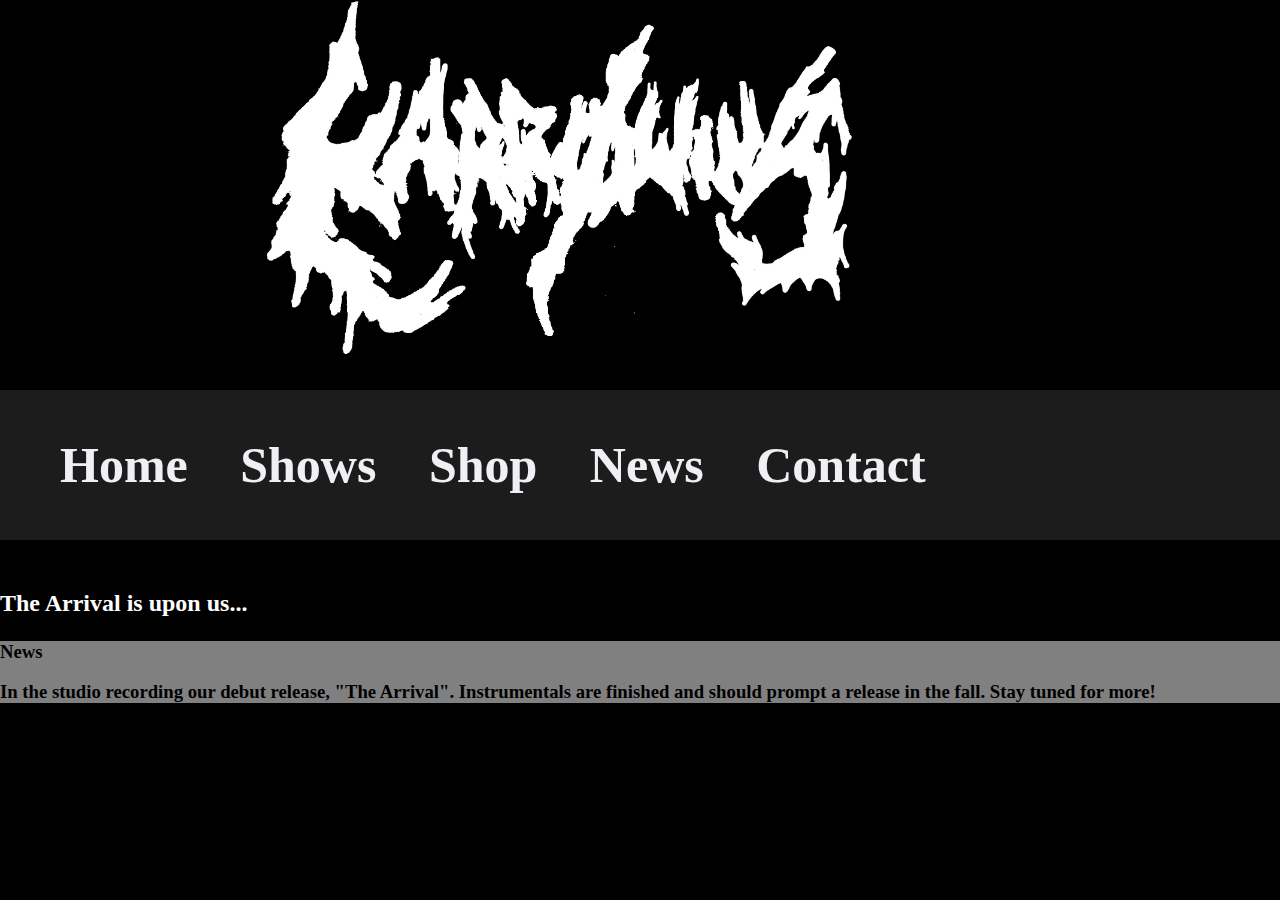
==== index.html @ 7a7349bb "adding new files" ====
<!DOCTYPE html>
<html>
    <head>
        <link rel="stylesheet" type="text/css" href="style.css">
        <script type="form.js"></script>
        <img src="../img/harrowinglogo.jpg" class= "hair" width="50%" height="50%">
    </head>
    <body>
        <h1>
            <div id="navbar">
                <ul id="nav">
                    <li><a href="+">Home</a></li>
                    <li><a href="+">Shows</a></li>
                    <li><a href="+">Shop</a></li>
                   <li><a href="+">News</a></li>
                    <li><a href="+">Contact</a></li>
                </ul>
                
            </div>
        </h1>
        
       <h2> <div color= "white" >
           
            <p>The Arrival is upon us...</p>
           </div>
        </h2>
       <h3 
           class="w3-center" style="background-color: grey"> News
        <p>In the studio recording our debut release, "The Arrival". Instrumentals are finished and should prompt a release in the fall. Stay tuned for more!
        </p>
           </h3>
    </body>
</html>
---- style.css ----
body {
    background-color: black;
    margin: 0;
    padding: 0;
}
#head img {
       size: 50%
}
#navbar {
    background-color: #1C1C1C;
    font-size:50px;
    font-weight:600;
}

#nav {
    list-style-type: none;
    padding-left: 5;
    margin-top: 0;
}
.hair{
    position: relative;
    left: 250px;
    
}

#nav li {
    display: inline-block;
    line-height: 3;
   
}
#nav li a {
    color: #F0EFF4;
    text-decoration: none;
    padding: 0 20px;
    display: inline-block; 
}
#nav li a:hover {
    color: #0EFF4;
    background-color: #434A4F;
    transition: all .3s;
}
h2 {
    color: white;
}
p {
    
}
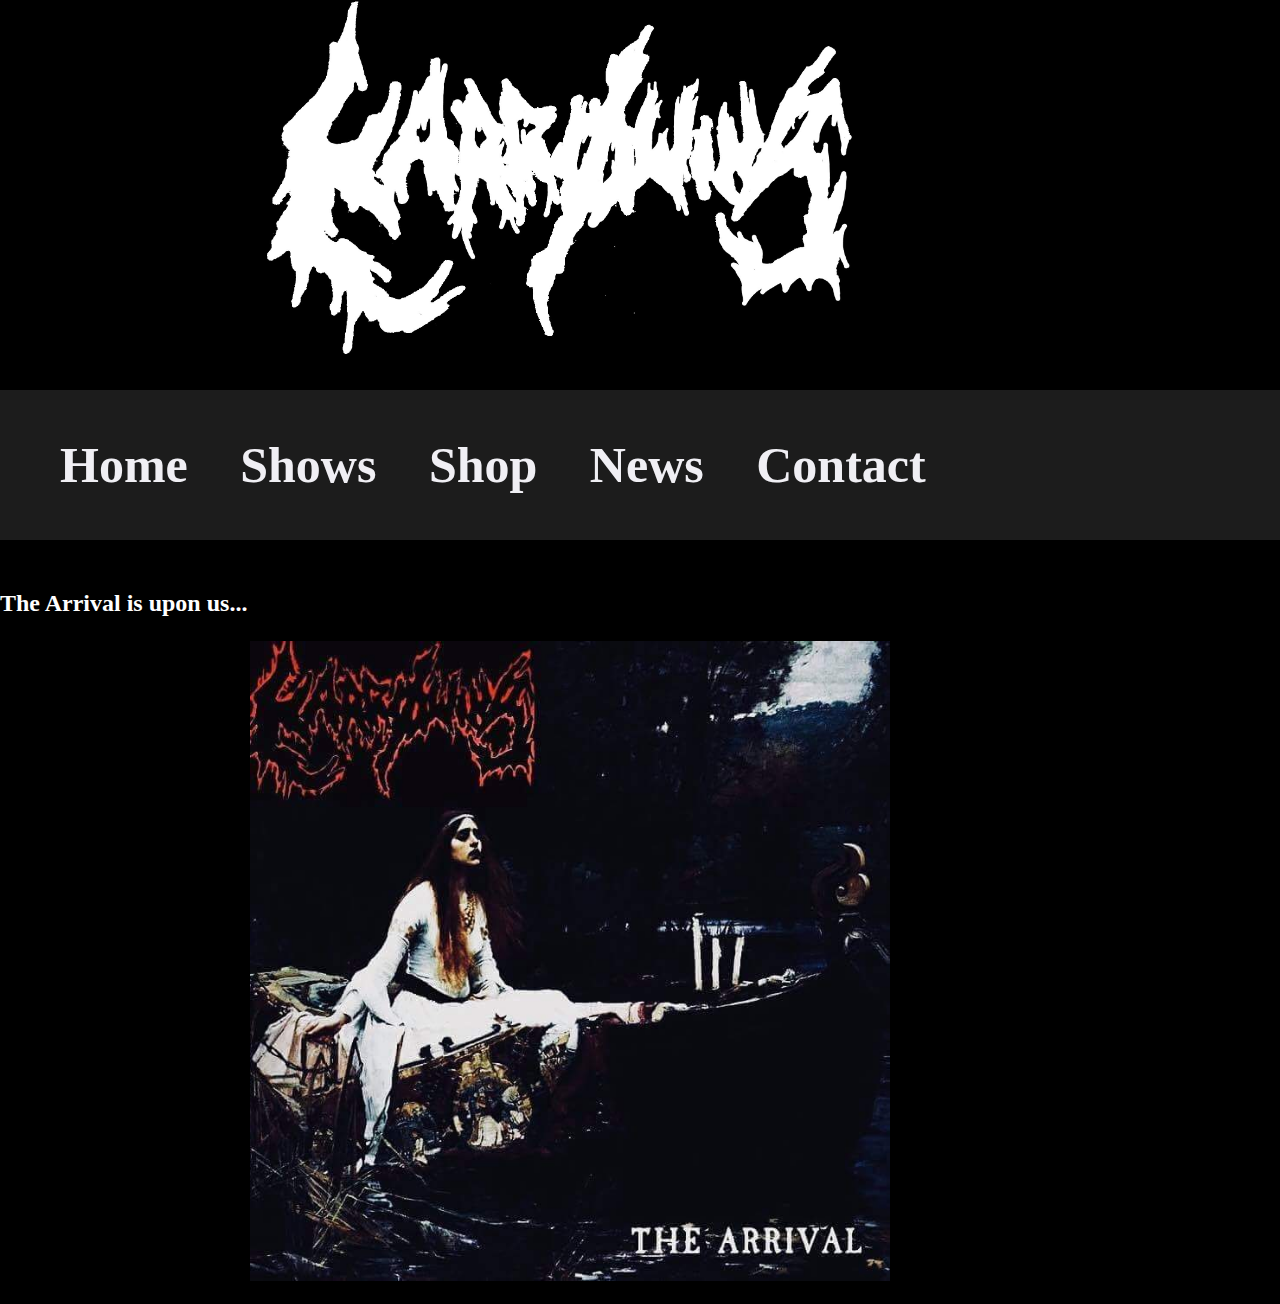
==== commit 19a01392: "added pictures" ====
--- a/index.html
+++ b/index.html
@@ -24,10 +24,8 @@
             <p>The Arrival is upon us...</p>
            </div>
         </h2>
-       <h3 
-           class="w3-center" style="background-color: grey"> News
-        <p>In the studio recording our debut release, "The Arrival". Instrumentals are finished and should prompt a release in the fall. Stay tuned for more!
-        </p>
+       <h3>
+           <img src="../img/arrival.jpg" class= "album" width="50%" height="50%">
            </h3>
     </body>
 </html>--- a/style.css
+++ b/style.css
@@ -42,6 +42,7 @@
 h2 {
     color: white;
 }
-p {
-    
+.album{
+    position: relative;
+    left: 250px;
 }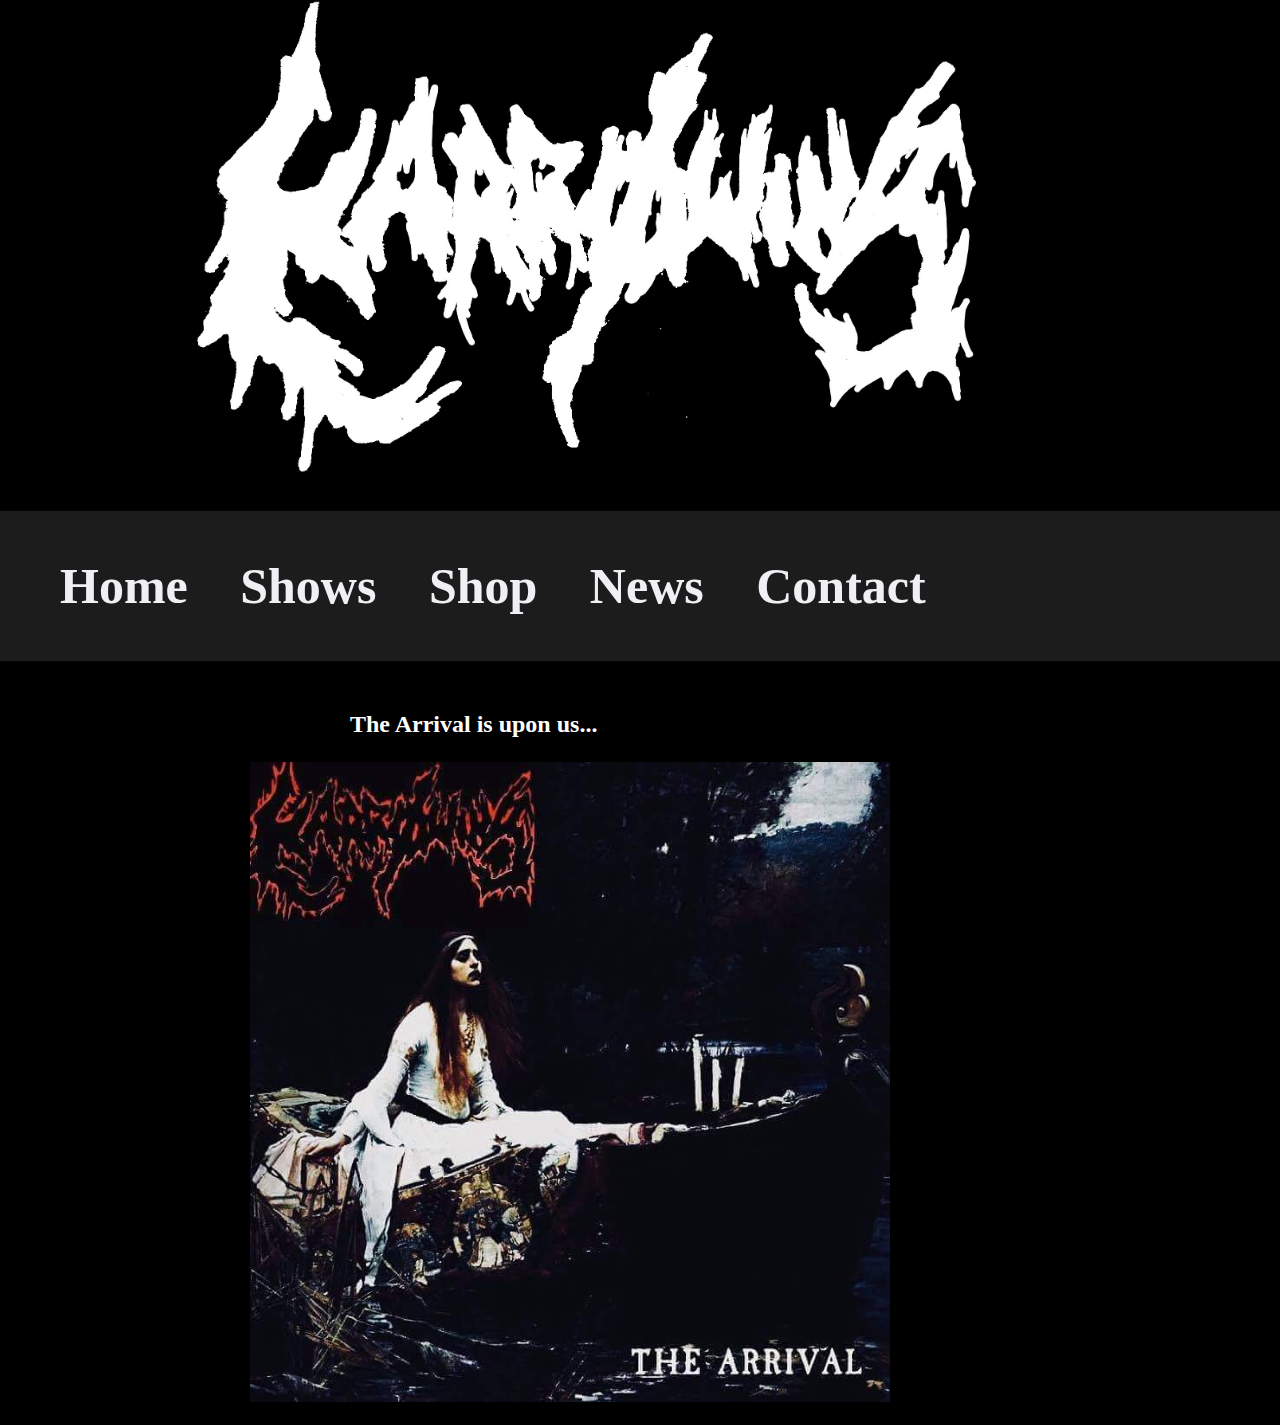
==== commit 5e2144f1: "blehhhhhh" ====
--- a/index.html
+++ b/index.html
@@ -1,19 +1,20 @@
 <!DOCTYPE html>
 <html>
     <head>
+        <link rel="stylesheet" href="https://stackpath.bootstrapcdn.com/bootstrap/4.1.3/css/bootstrap.min.css" integrity="sha384-MCw98/SFnGE8fJT3GXwEOngsV7Zt27NXFoaoApmYm81iuXoPkFOJwJ8ERdknLPMO" crossorigin="anonymous">
         <link rel="stylesheet" type="text/css" href="style.css">
         <script type="form.js"></script>
-        <img src="../img/harrowinglogo.jpg" class= "hair" width="50%" height="50%">
+        <img src="../img/harrowinglogo.jpg" class= "hair" width="66.6%" height="66.6%">
     </head>
     <body>
         <h1>
             <div id="navbar">
                 <ul id="nav">
-                    <li><a href="+">Home</a></li>
-                    <li><a href="+">Shows</a></li>
-                    <li><a href="+">Shop</a></li>
-                   <li><a href="+">News</a></li>
-                    <li><a href="+">Contact</a></li>
+                    <li><a href="index.html">Home</a></li>
+                    <li><a href="shows.html">Shows</a></li>
+                    <li><a href="shop.html">Shop</a></li>
+                   <li><a href="news.html">News</a></li>
+                    <li><a href="contact.html">Contact</a></li>
                 </ul>
                 
             </div>
@@ -27,5 +28,8 @@
        <h3>
            <img src="../img/arrival.jpg" class= "album" width="50%" height="50%">
            </h3>
+        <script src="https://code.jquery.com/jquery-3.3.1.slim.min.js" integrity="sha384-q8i/X+965DzO0rT7abK41JStQIAqVgRVzpbzo5smXKp4YfRvH+8abtTE1Pi6jizo" crossorigin="anonymous"></script>
+<script src="https://cdnjs.cloudflare.com/ajax/libs/popper.js/1.14.3/umd/popper.min.js" integrity="sha384-ZMP7rVo3mIykV+2+9J3UJ46jBk0WLaUAdn689aCwoqbBJiSnjAK/l8WvCWPIPm49" crossorigin="anonymous"></script>
+<script src="https://stackpath.bootstrapcdn.com/bootstrap/4.1.3/js/bootstrap.min.js" integrity="sha384-ChfqqxuZUCnJSK3+MXmPNIyE6ZbWh2IMqE241rYiqJxyMiZ6OW/JmZQ5stwEULTy" crossorigin="anonymous"></script>
     </body>
 </html>--- a/style.css
+++ b/style.css
@@ -4,7 +4,7 @@
     padding: 0;
 }
 #head img {
-       size: 50%
+       size: 66%
 }
 #navbar {
     background-color: #1C1C1C;
@@ -19,7 +19,7 @@
 }
 .hair{
     position: relative;
-    left: 250px;
+    left: 175px;
     
 }
 
@@ -41,8 +41,62 @@
 }
 h2 {
     color: white;
+    position: relative;
+    left: 350px
 }
 .album{
     position: relative;
     left: 250px;
+}
+h4 {
+    color: white;
+    font-size: 600%;
+    position: relative;
+    left: 300px;
+}
+h5 {
+    color: white;
+    font-size:200%;
+    position: relative;
+    left: ;
+}
+.container {
+  position: relative;
+  width: 50%;
+}
+
+.image {
+  display: inline;
+  width: 100%;
+  height: auto;
+ 
+}
+
+.overlay {
+  position: absolute;
+  bottom: 100%;
+  left: 0;
+  right: 0;
+  background-color: grey;
+  overflow: hidden;
+  width: 100%;
+  height:0;
+  transition: .5s ease;
+}
+
+.container:hover .overlay {
+  bottom: 0;
+  height: 100%;
+}
+
+.text {
+  color: white;
+  font-size: 20px;
+  position: absolute;
+  top: 50%;
+  left: 50%;
+  -webkit-transform: translate(-50%, -50%);
+  -ms-transform: translate(-50%, -50%);
+  transform: translate(-50%, -50%);
+  text-align: center;
 }